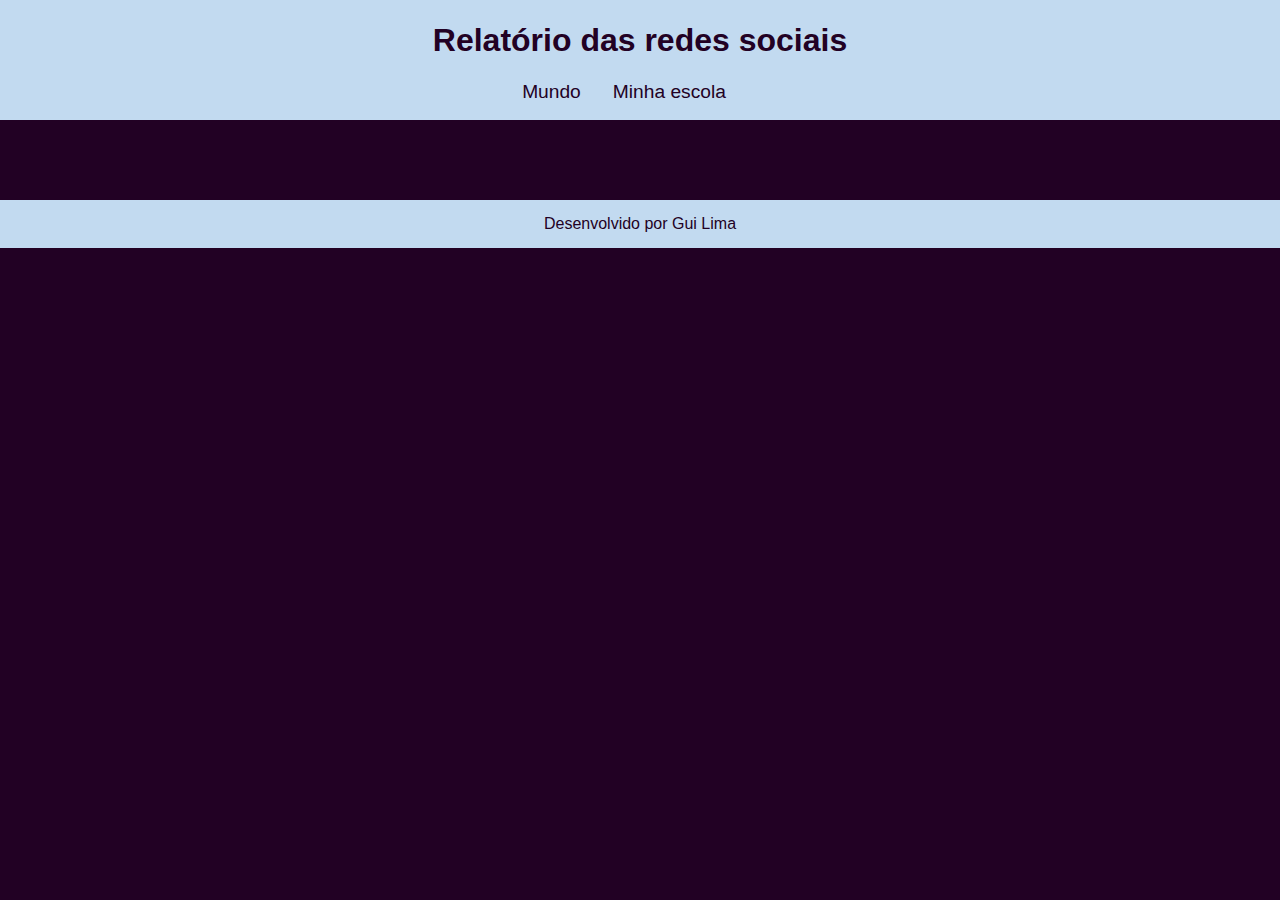
==== minha-escola.html @ 83d63a09 "Add files via upload" ====
<!DOCTYPE html>
<html lang="pt-br">
<head>
    <meta charset="UTF-8">
    <meta name="viewport" content="width=device-width, initial-scale=1.0">
    <title>Redes Sociais - Minha escola</title>
    <link rel="stylesheet" href="style.css">
    <script src="https://cdn.plot.ly/plotly-2.27.0.min.js" charset="utf-8"></script>
</head>
<body>
    <header>
        <h1>Relatório das redes sociais</h1>
        <nav>
            <a href="index.html">Mundo</a>
            <a href="minha-escola.html">Minha escola</a>
        </nav>
    </header>
    <main class="graficos-section">
        <section id="graficos-container" class="graficos-container">
            <!-- crie os gráficos/texto aqui -->
        </section>
    </main>
    <footer>
        <p>Desenvolvido por Gui Lima</p>
    </footer>
    <script type="module" src="graficos/common.js"></script>
    <script type="module" src="graficos/redesSociaisMinhaEscola.js"></script>
</body>
</html>
---- style.css ----
@import url('https://fonts.googleapis.com/css2?family=Courgette&family=Itim&family=Spline+Sans+Mono:ital,wght@0,300..700;1,300..700&display=swap');

.itim-regular {
    font-family: "Itim", cursive;
    font-weight: 400;
    font-style: normal;
  }
  
:root {
    --bg-color: #220124;
    --primary-color: #c2daf0;
    --secondary-color: #0040ff;
    --font: "Nunito Sans", sans-serif;
}

body {
    background-color: var(--bg-color);
    color: var(--primary-color);
    font-family: var(--font);
    height: 100vh;
    margin: 0;
}

header {
    background-color: var(--primary-color);
    text-align: center;
    padding: 1px;
}

h1 {
    font-size: 2rem;
    color: var(--bg-color);
    font-weight: 700;
}

nav {
    display: flex;
    justify-content: center;
    font-weight: 400;
}

nav a {
    text-decoration: none;
    color: var(--bg-color);
    margin: 0 2rem 1rem 0rem;
    font-size: 1.2rem;
}

nav a:hover {
    text-decoration: underline;
    transform: scale(0.90);
    transition: transform 0.1s;
}

.grafico {
    margin-top: 3rem;
}

.graficos-container {
    margin: 5rem;
}

.graficos-container__texto {
    font-size: 1.3rem;
    text-align: center;
    padding: 2rem;
    border: var(--secondary-color) solid 2px;
}

span {
    font-weight: bold;
    color: var(--secondary-color);
}

footer {
    display: flex;
    align-items: center;
    justify-content: center;
    background-color: var(--primary-color);
    color: var(--bg-color);
    width: 100%;
    height: 3rem;
    margin-top: 2rem;
}
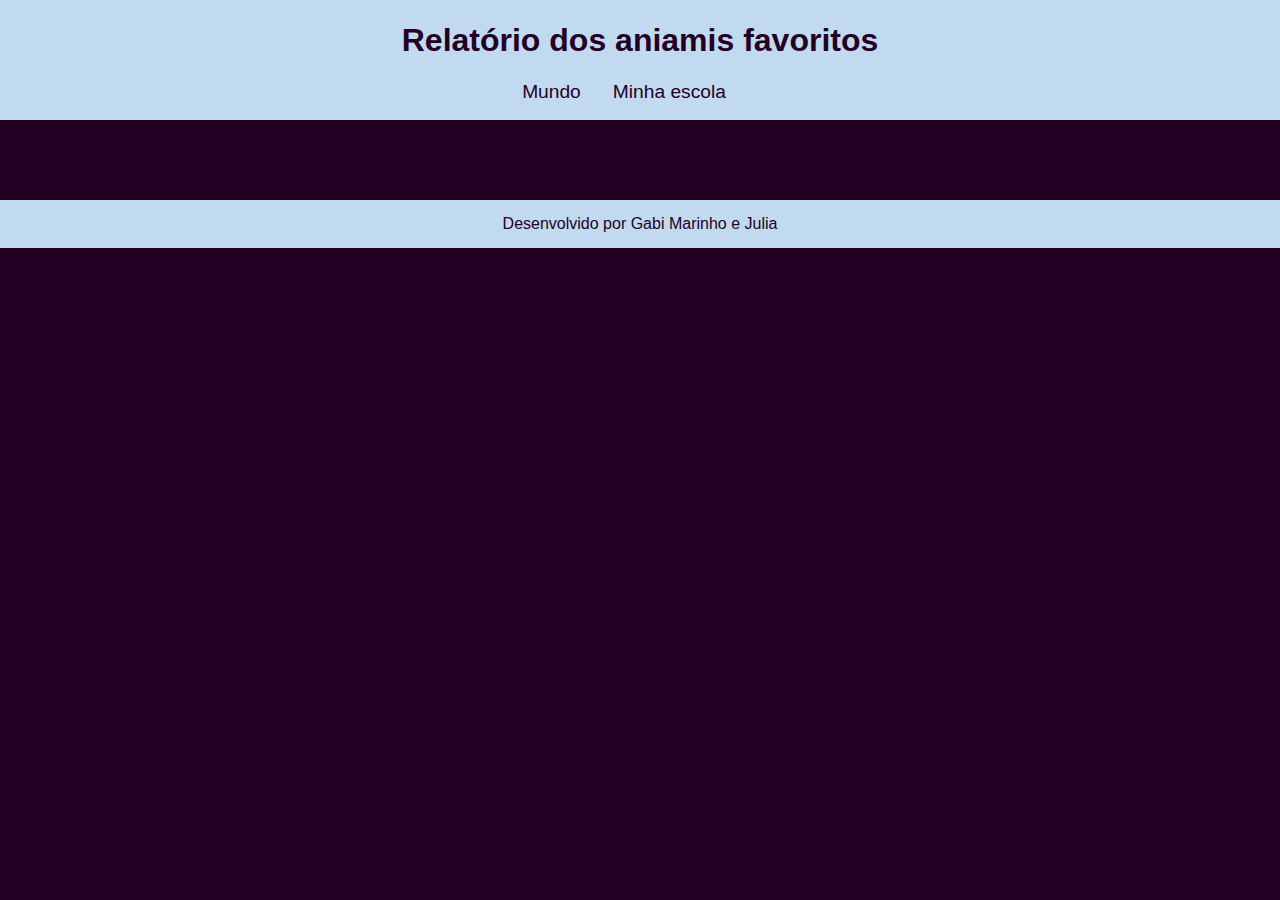
==== commit 2af6ac4a: "Update minha-escola.html" ====
--- a/minha-escola.html
+++ b/minha-escola.html
@@ -3,13 +3,13 @@
 <head>
     <meta charset="UTF-8">
     <meta name="viewport" content="width=device-width, initial-scale=1.0">
-    <title>Redes Sociais - Minha escola</title>
+    <title>Aniamis Favoritos - Minha escola</title>
     <link rel="stylesheet" href="style.css">
     <script src="https://cdn.plot.ly/plotly-2.27.0.min.js" charset="utf-8"></script>
 </head>
 <body>
     <header>
-        <h1>Relatório das redes sociais</h1>
+        <h1>Relatório dos aniamis favoritos</h1>
         <nav>
             <a href="index.html">Mundo</a>
             <a href="minha-escola.html">Minha escola</a>
@@ -21,9 +21,9 @@
         </section>
     </main>
     <footer>
-        <p>Desenvolvido por Gui Lima</p>
+        <p>Desenvolvido por Gabi Marinho e Julia</p>
     </footer>
     <script type="module" src="graficos/common.js"></script>
     <script type="module" src="graficos/redesSociaisMinhaEscola.js"></script>
 </body>
-</html>+</html>
--- a/style.css
+++ b/style.css
@@ -1,8 +1,7 @@
 
-@import url('https://fonts.googleapis.com/css2?family=Courgette&family=Itim&family=Spline+Sans+Mono:ital,wght@0,300..700;1,300..700&display=swap');
-
+@import url('https://fonts.googleapis.com/css2?family=Playfair+Display:ital,wght@0,400..900;1,400..900&display=swap');
 .itim-regular {
-    font-family: "Itim", cursive;
+    font-family: "Playfair Display", serif;
     font-weight: 400;
     font-style: normal;
   }
@@ -82,4 +81,4 @@
     width: 100%;
     height: 3rem;
     margin-top: 2rem;
-}+}
